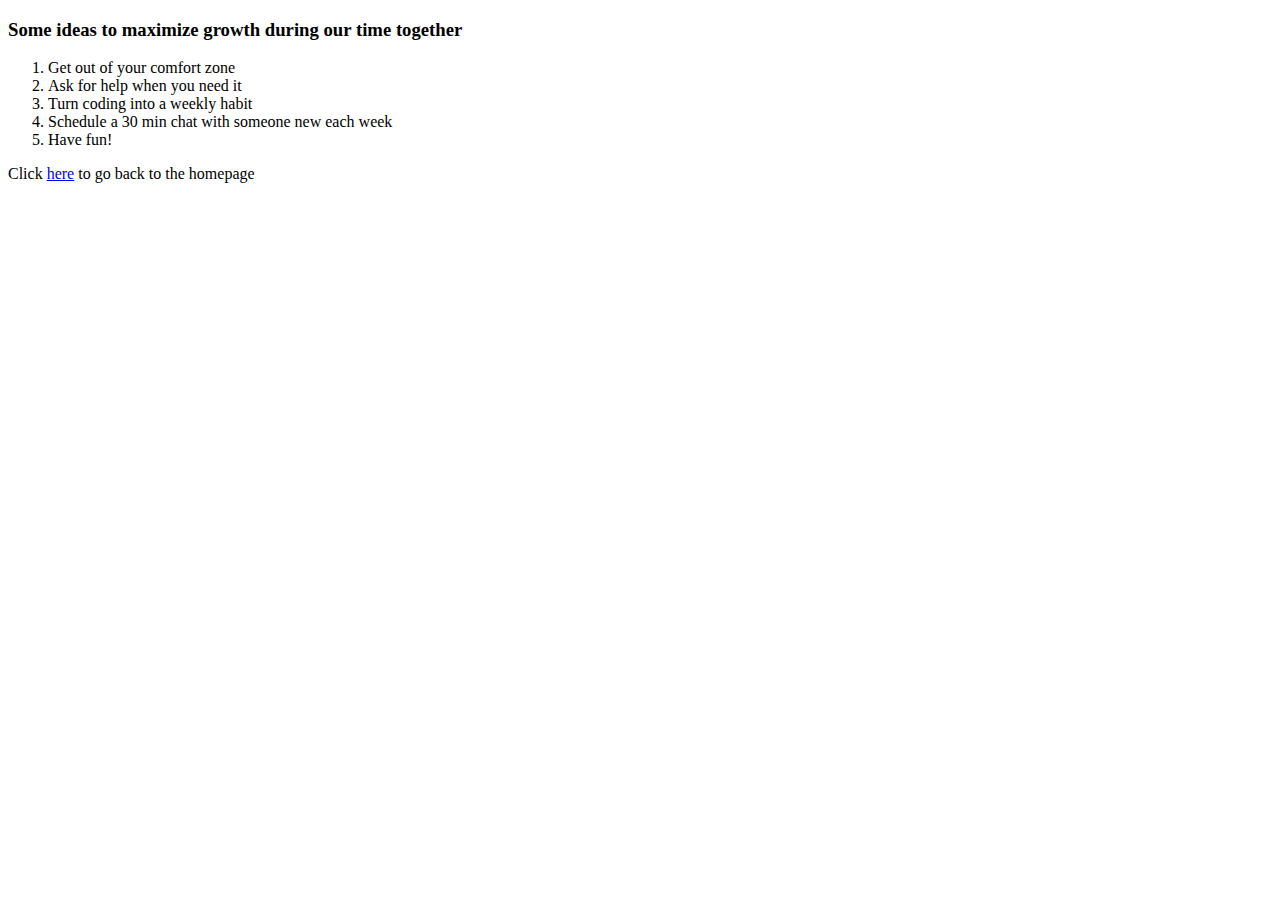
==== Advice.html @ c93f85c3 "Add files via upload" ====
<!DOCTYPE html>

<html>
    <head> 
        <title> Some ideas to maximize growth during our time together </title></title>
    </head>

<body> 
    <h3>Some ideas to maximize growth during our time together</h3>
<ol> 
    <li>Get out of your comfort zone</li>
    <li>Ask for help when you need it</li>    
    <li>Turn coding into a weekly habit</li>
    <li>Schedule a 30 min chat with someone new each week</li>
    <li>Have fun!</li>
</ol>

<p>Click <a href="index.html">here</a> to go back to the homepage</p>

</body>
</html>
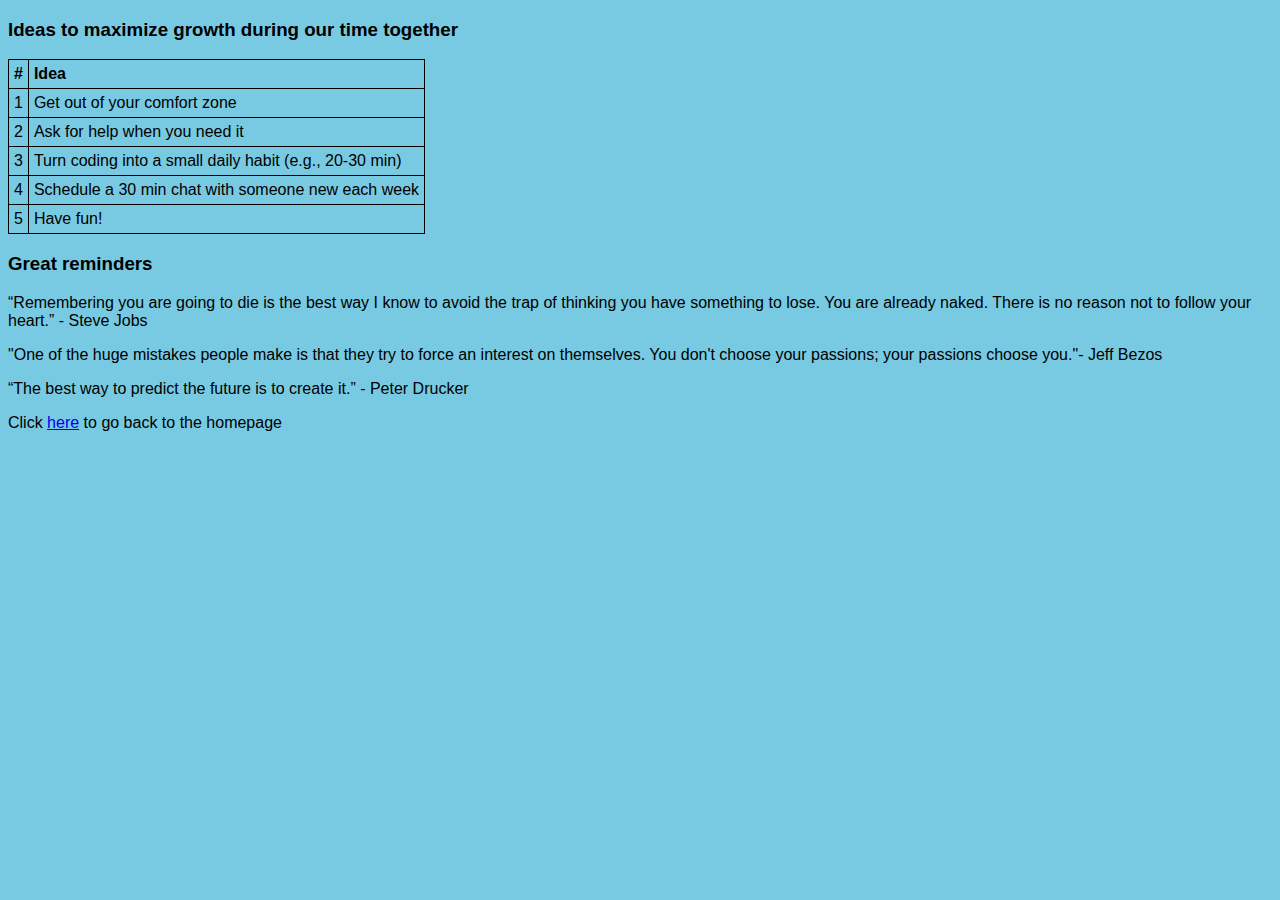
==== commit ac63690a: "Add files via upload" ====
--- a/Advice.html
+++ b/Advice.html
@@ -3,17 +3,52 @@
 <html>
     <head> 
         <title> Some ideas to maximize growth during our time together </title></title>
+        <link rel="stylesheet"; href=style.css> 
     </head>
 
+<h3>Ideas to maximize growth during our time together</h3>
+
 <body> 
-    <h3>Some ideas to maximize growth during our time together</h3>
-<ol> 
-    <li>Get out of your comfort zone</li>
-    <li>Ask for help when you need it</li>    
-    <li>Turn coding into a weekly habit</li>
-    <li>Schedule a 30 min chat with someone new each week</li>
-    <li>Have fun!</li>
-</ol>
+    <table>
+        <thead>
+            <tr>
+                <td>#</td>
+                <td>Idea</td>
+            </tr>
+        </thead>
+        <tbody>
+            </tr>
+                <td>1</td>
+                <td>Get out of your comfort zone</td>
+            </tr>
+                <td>2</td>
+                <td>Ask for help when you need it</td>
+            </tr> 
+
+            </tr>
+                <td>3</td>
+                <td>Turn coding into a small daily habit (e.g., 20-30 min)</td>
+            </tr>        
+              
+            </tr>
+                <td>4</td>
+                <td>Schedule a 30 min chat with someone new each week</td>
+            </tr>        
+
+            </td>
+                <td>5</td>
+                <td>Have fun!</td>                
+            </tr>
+        </tbody>
+    </table> 
+  
+<h3>Great reminders</h3>
+<p>“Remembering you are going to die is the best way I know to avoid the trap of thinking you have something to lose. 
+You are already naked. There is no reason not to follow your heart.” - Steve Jobs</p>
+
+<p>"One of the huge mistakes people make is that they try to force an interest on themselves. You don't choose your passions; your passions choose you."- Jeff Bezos</p>
+
+<p>“The best way to predict the future is to create it.” - Peter Drucker</p>
 
 <p>Click <a href="index.html">here</a> to go back to the homepage</p>
 
